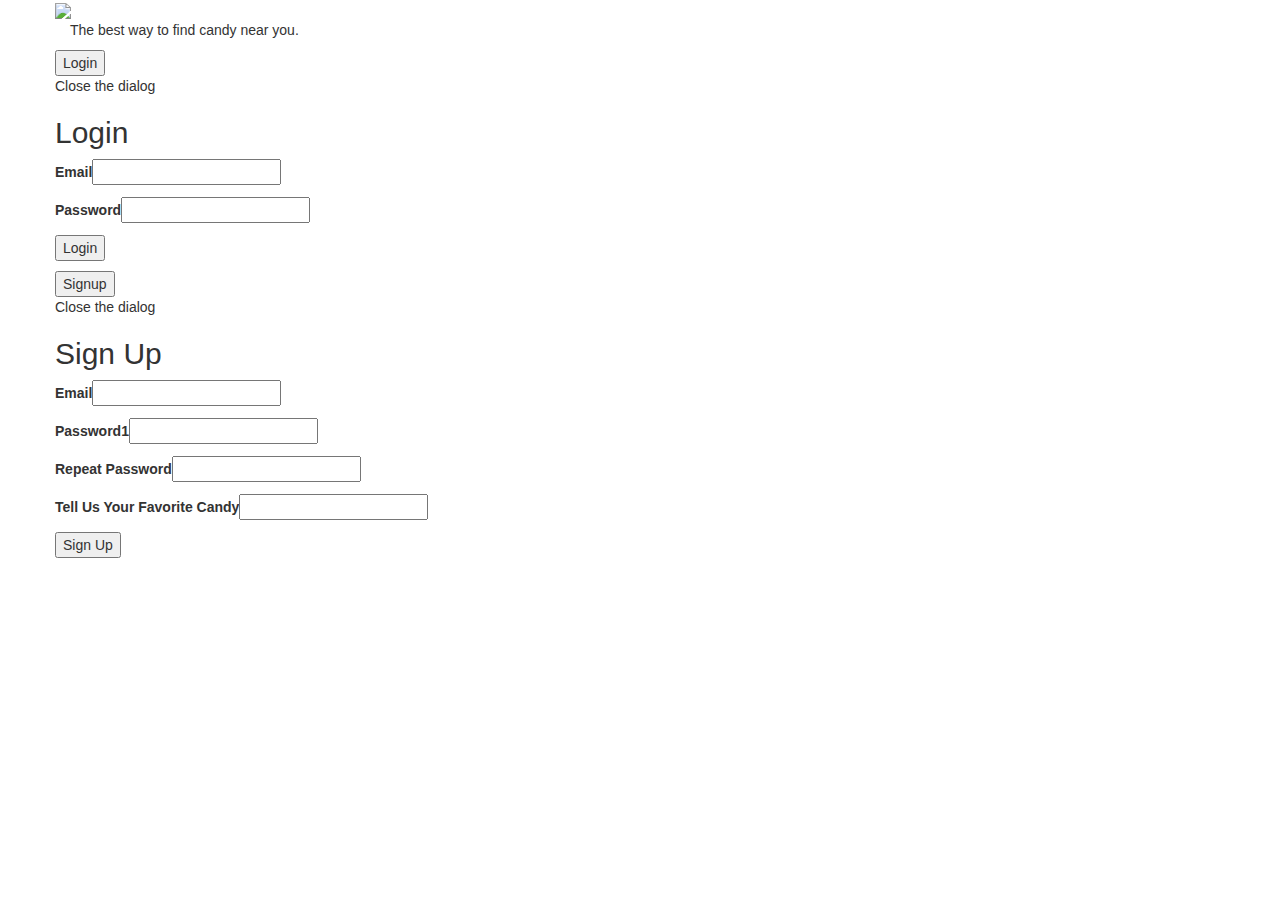
==== index.html @ ca2291f5 "modified by yours truley" ====
<!DOCTYPE html>
<!-- git ub is the shit-->
<html lang="en">
  <head>
    <meta charset="utf-8">
    <title>CandyTrail</title>
    <meta name="viewport" content="width=device-width, initial-scale=1.0">
    <meta name="description" content="">
    <meta name="author" content="">

    <!-- Le styles -->
    <link rel="stylesheet" href="https://maxcdn.bootstrapcdn.com/bootstrap/3.2.0/css/bootstrap.min.css">
    <link rel="stylesheet" type="text/css" href="css/custom.css" />
    <link rel="stylesheet" type="text/css" href="css/normalize.css" />
    <link rel="stylesheet" type="text/css" href="css/demo.css" />
    <link rel="stylesheet" type="text/css" href="css/component.css" />
    <link rel="stylesheet" type="text/css" href="css/content.css" />
    <script src="js/modernizr.custom.js"></script>

    <!-- HTML5 shim, for IE6-8 support of HTML5 elements -->
    <!--[if lt IE 9]>
      <script src="../assets/js/html5shiv.js"></script>
    <![endif]-->

    <!-- Fav and touch icons -->
    <link rel="apple-touch-icon-precomposed" sizes="144x144" href="../assets/ico/apple-touch-icon-144-precomposed.png">
    <link rel="apple-touch-icon-precomposed" sizes="114x114" href="../assets/ico/apple-touch-icon-114-precomposed.png">
      <link rel="apple-touch-icon-precomposed" sizes="72x72" href="../assets/ico/apple-touch-icon-72-precomposed.png">
                    <link rel="apple-touch-icon-precomposed" href="../assets/ico/apple-touch-icon-57-precomposed.png">
                                   <link rel="shortcut icon" href="../assets/ico/favicon.png">
  </head>

  <body>
  <div class="header"></div>

    <div class="container">

      <div class="row logo">
          <img src="images/logo.png">
      </div>

      <div class="intro">
        <p>
          The best way to find candy near you.
        </p>
      </div>

      <!-- Button Row -->
      <div class="row buttonrow">
      <div class="morph-button morph-button-modal morph-button-modal-2 morph-button-fixed">
            <button type="button">Login</button>
            <div class="morph-content">
              <div>
                <div class="content-style-form content-style-form-1">
                  <span class="icon icon-close">Close the dialog</span>
                  <h2>Login</h2>
                  <form>
                    <p><label>Email</label><input type="text" /></p>
                    <p><label>Password</label><input type="password" /></p>
                    <p><button>Login</button></p>
                  </form>
                </div>
              </div>
            </div>
          </div>
      
          <div class="morph-button morph-button-modal morph-button-modal-3 morph-button-fixed">
            <button type="button">Signup</button>
            <div class="morph-content">
              <div>
                <div class="content-style-form content-style-form-2">
                  <span class="icon icon-close">Close the dialog</span>
                  <h2>Sign Up</h2>
                  <form>
                    <p><label>Email</label><input type="text" name="email"/></p>
                    <p><label>Password1</label><input type="password" name="password" /></p>
                    <p><label>Repeat Password</label><input type="password" name="repeat"/></p>
                    <p><label>Tell Us Your Favorite Candy</label><input type="password" name="candy"/></p>
                    <p><button>Sign Up</button></p>
                  </form>
                </div>
              </div>
            </div>
          </div>
        </div>




    
    </div> <!-- /container -->

    <div class="footer"></div>

    <script src="js/classie.js"></script>
    <script src="js/uiMorphingButton_fixed.js"></script>

    <!-- Le javascript
    ================================================== -->
    <!-- Placed at the end of the document so the pages load faster -->
    <script src="https://ajax.googleapis.com/ajax/libs/jquery/1.11.0/jquery.min.js"></script>
    <script src="https://maxcdn.bootstrapcdn.com/bootstrap/3.2.0/js/bootstrap.min.js"></script>

    <script>
      (function() {
        var docElem = window.document.documentElement, didScroll, scrollPosition;

        // trick to prevent scrolling when opening/closing button
        function noScrollFn() {
          window.scrollTo( scrollPosition ? scrollPosition.x : 0, scrollPosition ? scrollPosition.y : 0 );
        }

        function noScroll() {
          window.removeEventListener( 'scroll', scrollHandler );
          window.addEventListener( 'scroll', noScrollFn );
        }

        function scrollFn() {
          window.addEventListener( 'scroll', scrollHandler );
        }

        function canScroll() {
          window.removeEventListener( 'scroll', noScrollFn );
          scrollFn();
        }

        function scrollHandler() {
          if( !didScroll ) {
            didScroll = true;
            setTimeout( function() { scrollPage(); }, 60 );
          }
        };

        function scrollPage() {
          scrollPosition = { x : window.pageXOffset || docElem.scrollLeft, y : window.pageYOffset || docElem.scrollTop };
          didScroll = false;
        };

        scrollFn();

        [].slice.call( document.querySelectorAll( '.morph-button' ) ).forEach( function( bttn ) {
          new UIMorphingButton( bttn, {
            closeEl : '.icon-close',
            onBeforeOpen : function() {
              // don't allow to scroll
              noScroll();
            },
            onAfterOpen : function() {
              // can scroll again
              canScroll();
            },
            onBeforeClose : function() {
              // don't allow to scroll
              noScroll();
            },
            onAfterClose : function() {
              // can scroll again
              canScroll();
            }
          } );
        } );

        // for demo purposes only
        [].slice.call( document.querySelectorAll( 'form button' ) ).forEach( function( bttn ) { 
          bttn.addEventListener( 'click', function( ev ) { ev.preventDefault(); } );
        } );
      })();
    </script>

  </body>
</html>
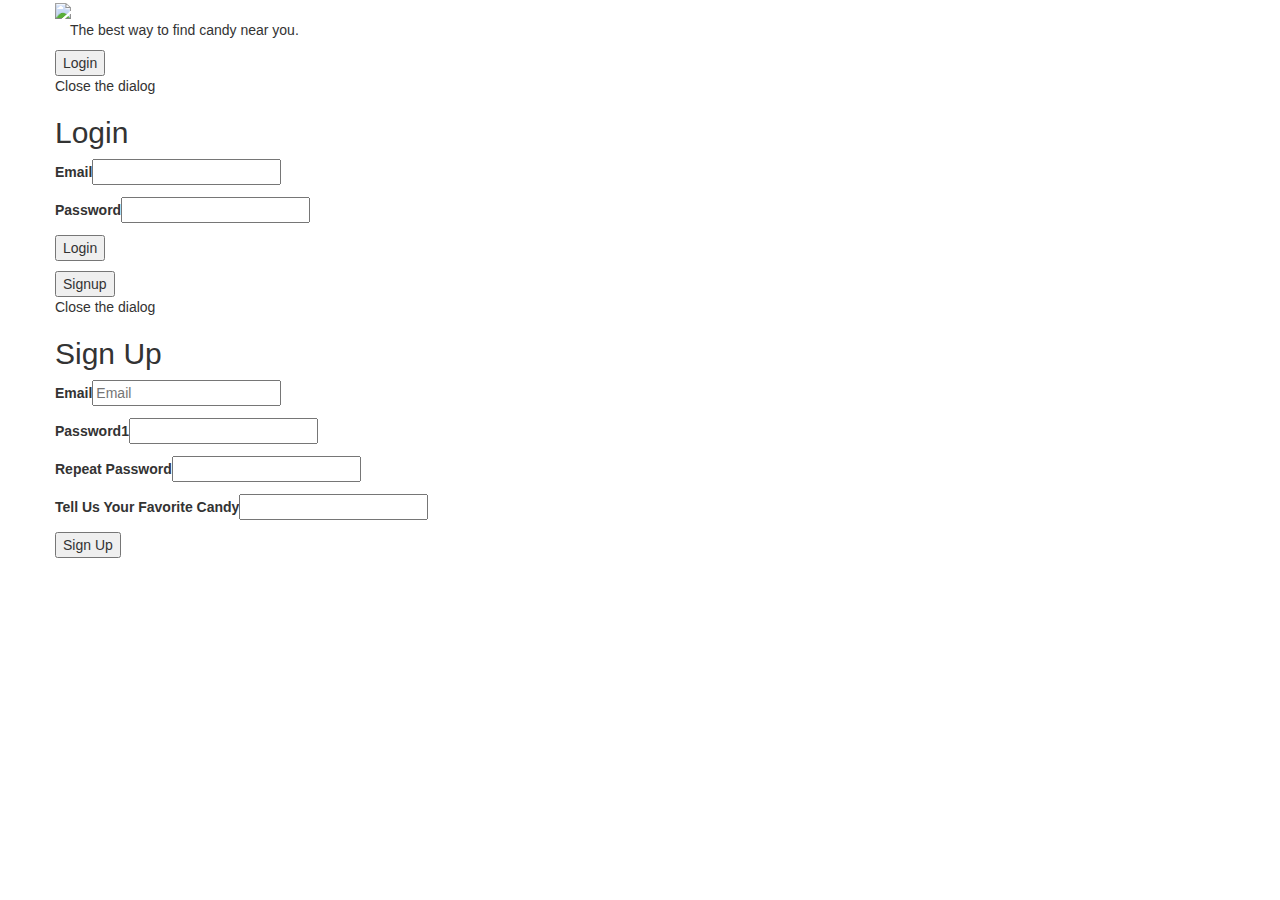
==== commit f76930bf: "changed placeholder" ====
--- a/index.html
+++ b/index.html
@@ -1,5 +1,5 @@
 <!DOCTYPE html>
-<!-- git ub is the shit-->
+<!--Yo! This will be our comment box-->
 <html lang="en">
   <head>
     <meta charset="utf-8">
@@ -72,7 +72,7 @@
                   <span class="icon icon-close">Close the dialog</span>
                   <h2>Sign Up</h2>
                   <form>
-                    <p><label>Email</label><input type="text" name="email"/></p>
+                    <p><label>Email</label><input type="text" name="email" placeholder="Email"/></p>
                     <p><label>Password1</label><input type="password" name="password" /></p>
                     <p><label>Repeat Password</label><input type="password" name="repeat"/></p>
                     <p><label>Tell Us Your Favorite Candy</label><input type="password" name="candy"/></p>
@@ -168,4 +168,4 @@
     </script>
 
   </body>
-</html>+</html>
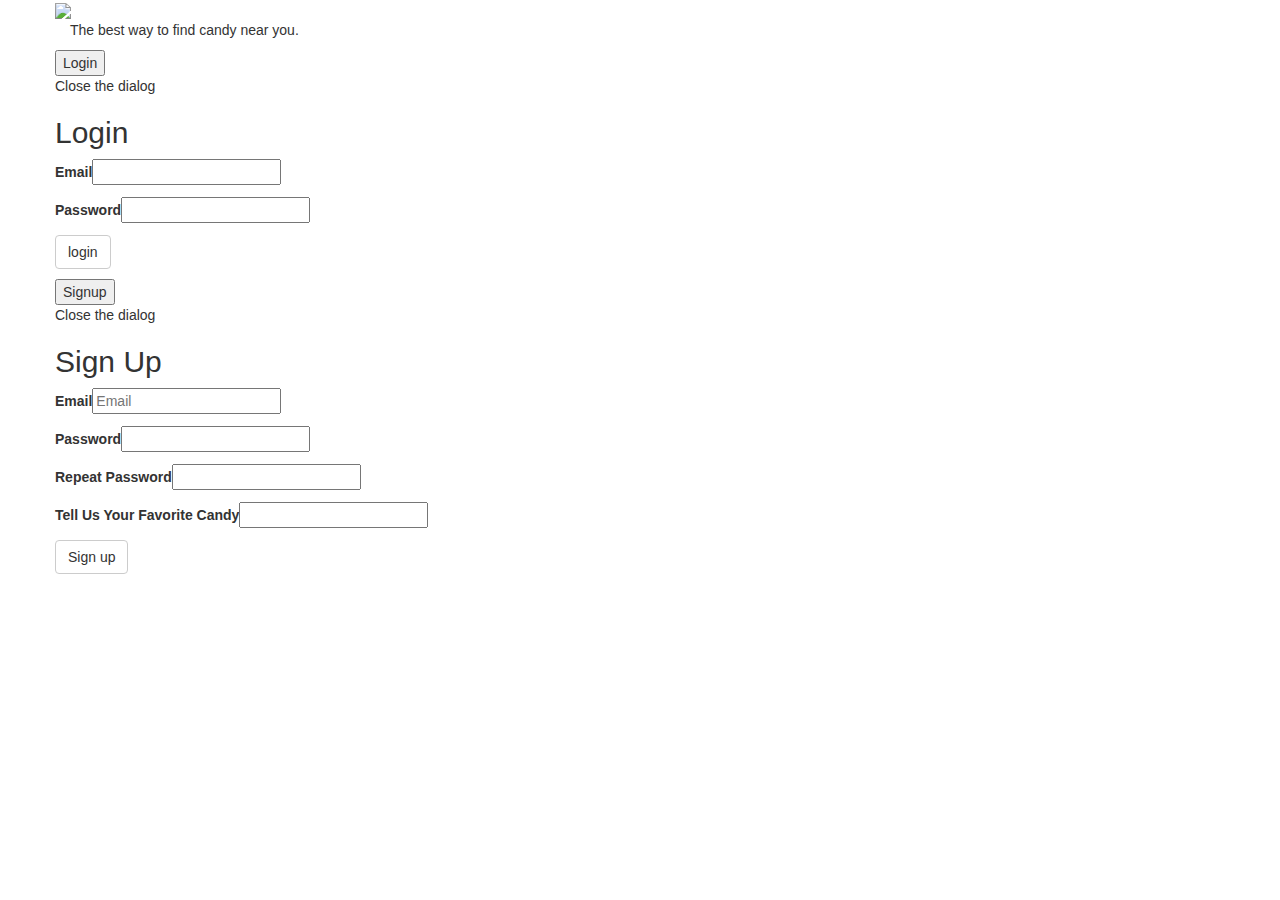
==== commit 06421f1b: "added home page" ====
--- a/index.html
+++ b/index.html
@@ -54,10 +54,10 @@
                 <div class="content-style-form content-style-form-1">
                   <span class="icon icon-close">Close the dialog</span>
                   <h2>Login</h2>
-                  <form>
+                  <form role="form" action="home.php" method="post">
                     <p><label>Email</label><input type="text" /></p>
                     <p><label>Password</label><input type="password" /></p>
-                    <p><button>Login</button></p>
+                    <p><input type="submit" class="btn btn-default" value="login"></button></p>
                   </form>
                 </div>
               </div>
@@ -71,12 +71,12 @@
                 <div class="content-style-form content-style-form-2">
                   <span class="icon icon-close">Close the dialog</span>
                   <h2>Sign Up</h2>
-                  <form>
+                  <form role="form" action="home.php" method="post">
                     <p><label>Email</label><input type="text" name="email" placeholder="Email"/></p>
-                    <p><label>Password1</label><input type="password" name="password" /></p>
-                    <p><label>Repeat Password</label><input type="password" name="repeat"/></p>
+                    <p><label>Password</label><input type="password" name="password" /></p>
+                    <p><label>Repeat Password</label><input type="password" name="repeatpassword"/></p>
                     <p><label>Tell Us Your Favorite Candy</label><input type="password" name="candy"/></p>
-                    <p><button>Sign Up</button></p>
+                    <p><input type="submit" class="btn btn-default" value="Sign up"></button></p>
                   </form>
                 </div>
               </div>
@@ -86,8 +86,6 @@
 
 
 
-
-    
     </div> <!-- /container -->
 
     <div class="footer"></div>
